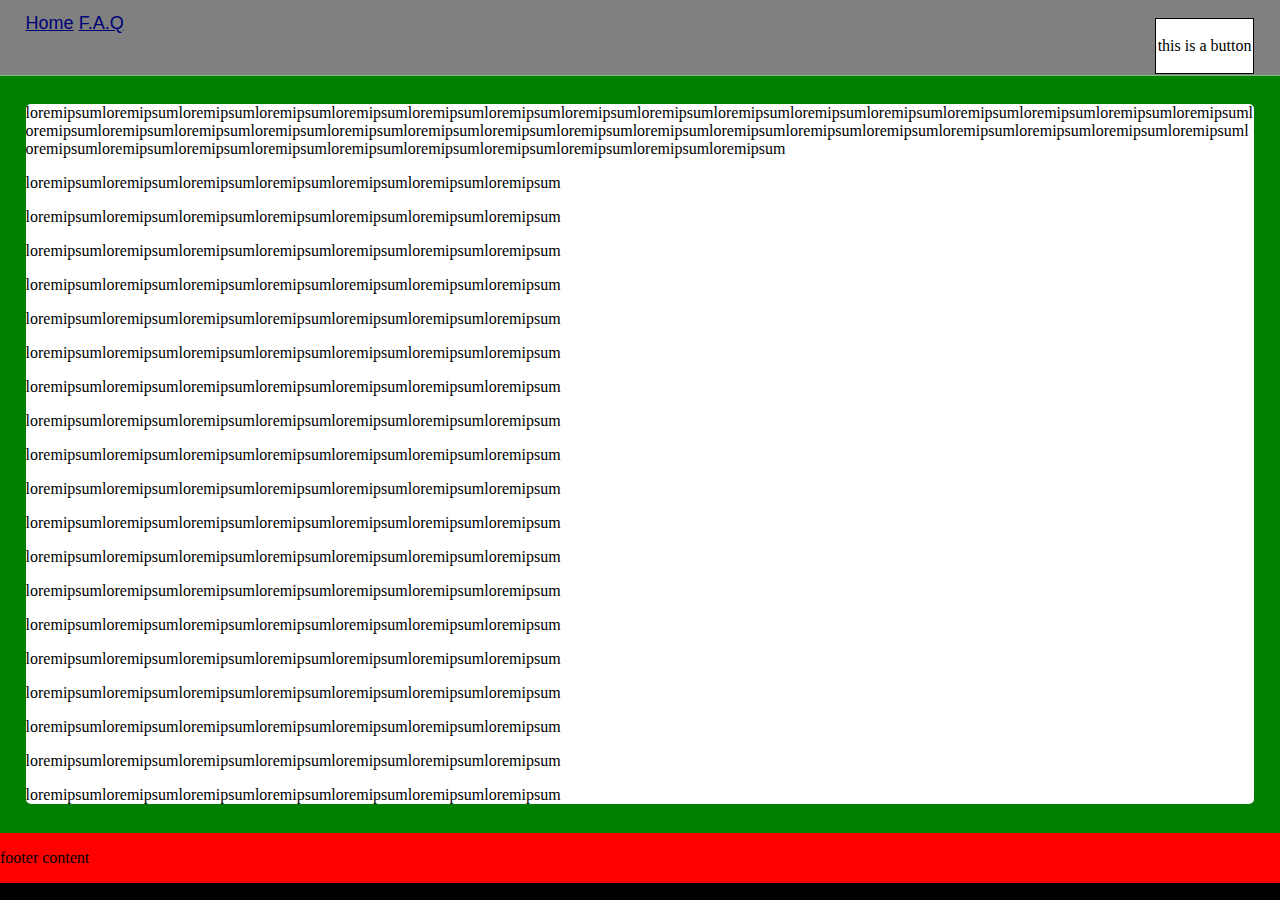
==== index.html @ d830283c "Separated stylesheets in an individual .css file. Customizing stylesheets to look like a decente whi" ====
<html>

        <head>
            <title>
                M.A.W.jQ - Messing Around With jQuery
            </title>

<!--        <link rel="stylesheet" href="css/ui-lightness/jquery-ui-1.10.4.custom.css" type="text/css">-->
            <link rel="stylesheet" href="css/styles.css" type="text/css">
            <script type="text/javascript"  src="js/jquery-1.10.2.js"></script>
<!--            <script type="text/javascript"  src="js/jquery-ui-1.10.4.custom.js"></script>-->

        </head>    

        <body>
            <!-- container div for the navigation bar. The child elements of nav-header div were inheriting its opacity property -->
            <div id="nav-container">
                <div id="nav-header">
                    <div class="nav-links">
                        <a href="#">Home</a>
                        <a href="#">F.A.Q</a>
                    </div>

                </div>
                <div id="about" class="button">
                        <p>this is a button</p>
                </div>
            </div>



            <div id="content">

            <div class="content-cell">
                        <p>[base64]</p>
                <p>loremipsumloremipsumloremipsumloremipsumloremipsumloremipsumloremipsum</p>
                <p>loremipsumloremipsumloremipsumloremipsumloremipsumloremipsumloremipsum</p>
                <p>loremipsumloremipsumloremipsumloremipsumloremipsumloremipsumloremipsum</p>
                <p>loremipsumloremipsumloremipsumloremipsumloremipsumloremipsumloremipsum</p>
                <p>loremipsumloremipsumloremipsumloremipsumloremipsumloremipsumloremipsum</p>
                <p>loremipsumloremipsumloremipsumloremipsumloremipsumloremipsumloremipsum</p>
                <p>loremipsumloremipsumloremipsumloremipsumloremipsumloremipsumloremipsum</p>
                <p>loremipsumloremipsumloremipsumloremipsumloremipsumloremipsumloremipsum</p>
                <p>loremipsumloremipsumloremipsumloremipsumloremipsumloremipsumloremipsum</p>
                <p>loremipsumloremipsumloremipsumloremipsumloremipsumloremipsumloremipsum</p>
                <p>loremipsumloremipsumloremipsumloremipsumloremipsumloremipsumloremipsum</p>
                <p>loremipsumloremipsumloremipsumloremipsumloremipsumloremipsumloremipsum</p>
                <p>loremipsumloremipsumloremipsumloremipsumloremipsumloremipsumloremipsum</p>
                <p>loremipsumloremipsumloremipsumloremipsumloremipsumloremipsumloremipsum</p>
                <p>loremipsumloremipsumloremipsumloremipsumloremipsumloremipsumloremipsum</p>
                <p>loremipsumloremipsumloremipsumloremipsumloremipsumloremipsumloremipsum</p>
                <p>loremipsumloremipsumloremipsumloremipsumloremipsumloremipsumloremipsum</p>
                <p>loremipsumloremipsumloremipsumloremipsumloremipsumloremipsumloremipsum</p>
                <p>loremipsumloremipsumloremipsumloremipsumloremipsumloremipsumloremipsum</p>
                </div>
            </div>

            <div id="left-panel">

            </div>


            <footer >
                <p>footer content</p>
            </footer>

            <script type="text/javascript">
        //        var leftMenu = $("#left-panel");
        //        
        //        leftMenu.mouseenter(function()
        //           {
        //                $(this).animate({width: "30%"},300);
        //           }
        //        );
        //        
        //        leftMenu.mouseout(function()
        //           {
        //                $(this).animate({width: "5%"},300);
        //           }
        //        );


            </script>
        </body>

        </html>
---- css/styles.css ----
/*CSS stylesheet for the M.A.W.jQ project

!!!WARNING!!!
I didn't ensured cross-browser compatibility.
I wrote this stylesheet in order to self-study web
frontend development techniques.


TO-DO's:
Explain decisions and discoveries made while
writing this stylesheet. If I can ever remeber why I made some decisions...
*/


/*
Forcing no-padding & no-marging in the body container
*/
body
{
    padding: 0px 0px 0px 0px;
    margin: 0px 0px 0px 0px;
    background-color: black;
    top: 0px;
    bottom: 0px;
    left: 0px;
    right: 0px;
}

/*
Container-only div for the navigation bar and navigation bar elements.

No-padding, no-marging

Elements inside the header div #nav-header were inhereting its
opacity property, and I couldn't force the child element
to use its own opacity value.
*/
div#nav-container
{
    position:fixed;
    padding: 0px 0px 0px 0px;
    margin: 0px 0px 0px 0px;
    top: 0px;
    bottom: 0px;
    height: 50px;
    left: 0px;
    right: 0px;
    z-index: 3;

}

/*
The navigation bar itself. Semi-translucid.
*/
div#nav-header
{
    top:0px;
    position:inherit;
    width: 100%;
    height: inherit;
    padding: 1% 2% 1% 2%;
    background-color: white;
    opacity:0.5;
}

/*Content div*/
div#content
{
    position:relative;
    z-index:0;
    margin-top: 75px;
    padding: 1% 2% 1% 2%;
    width: auto;
    background-color: green;
}

/*The footer (duh) div. Still needs to know if its a div called footer, or */
footer
{
    position:absolute;
    z-index:0;
    background-color: red;
    width:100%;
}


/*
The CSS for the sliding panel div. Using CSS3 selector hover
for purposes of simplicity - not worrying about
cross browser issues - only tested in
Chrome and Firefox (version circa 2014/03/10)
*/
#left-panel
{
    position: fixed;
    z-index: 3;
    top:0px;
    margin-top: 75px;
    width: 5%;
    height: 100%;
    left: -4%;
    transition: width 0.3s;
}
#left-panel:hover
{
    width: 30%;
    background-color: #fff;
}

div#right-panel
{
    position: fixed;
    z-index: 1;
    width: 5%;
    height: 100%;
    border-left: 20px;
    border-style: solid;
    border-color: #000;
}

/*classes*/
/*
Needs to put these ones on a separated div
'cause I couldn't force them to not inherit
the opacity from the nav-bar div
*/
.nav-links
{
    position:absolute;
    font-family: sans-serif;
    font-size: 18px;
    font-size-adjust:auto;
}

div.button
{
    position:fixed;
    top: 2%;
    right: 2%;
    left: auto;
    background-color: white;
    border-color: black;
    border-width: 1;
    border-style: solid;
    padding: 2px 2px 2px 2px;
    max-height: 50px;
    max-width:  100px;
    opacity: 1.0;
}


/*Content cell div*/
div.content-cell
{
    position:relative;
    z-index:0;
    width: 100%;
    background-color: white;
    border-radius: 5px;
/*    margin: 10px 10px 10px 10px;*/
    white-space: normal;
    word-break: break-all;
}
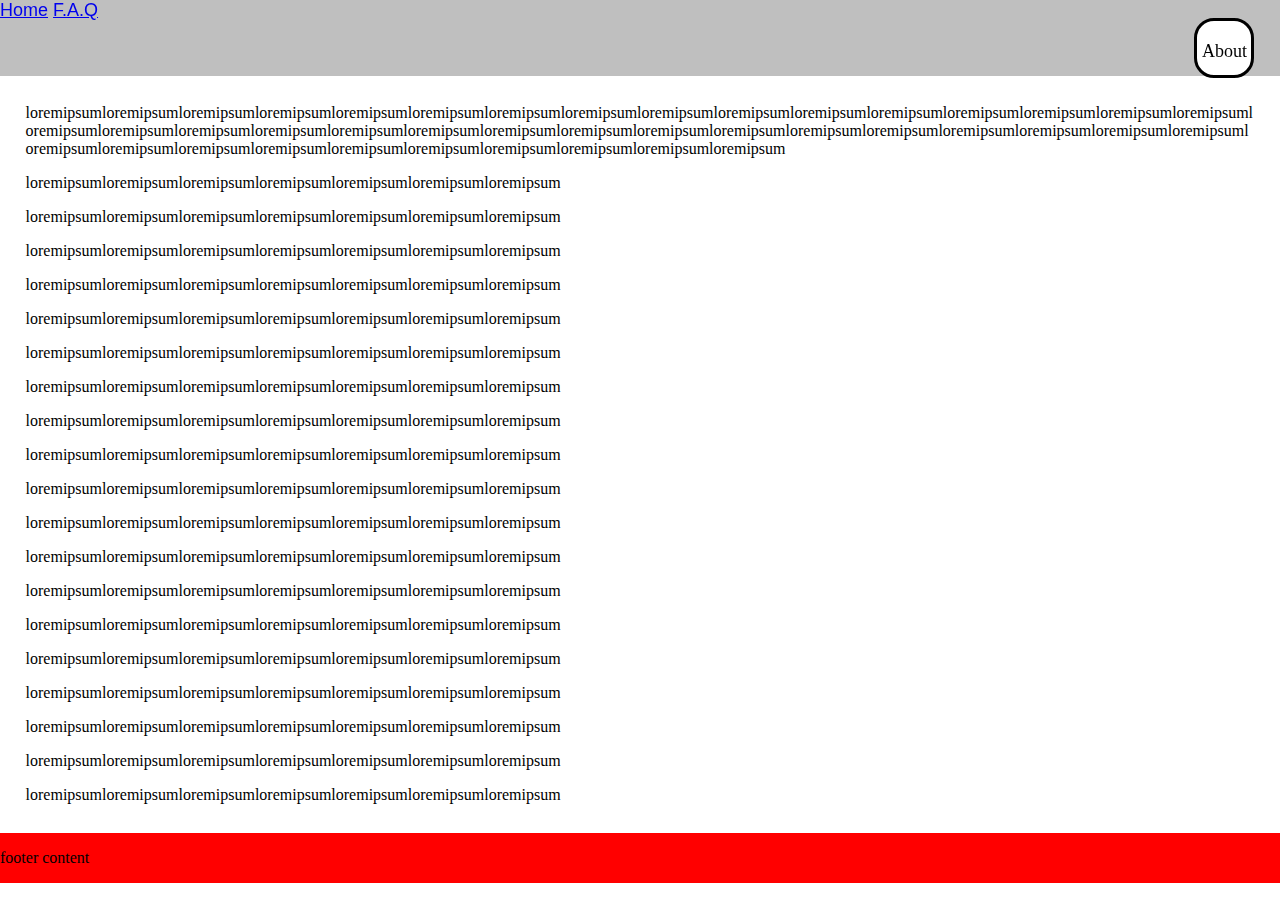
==== commit c7709ef4: "Created modal div dialog. Button "About" shows the modal dialog." ====
--- a/index.html
+++ b/index.html
@@ -16,14 +16,13 @@
             <!-- container div for the navigation bar. The child elements of nav-header div were inheriting its opacity property -->
             <div id="nav-container">
                 <div id="nav-header">
-                    <div class="nav-links">
+                </div>
+                <div class="nav-links">
                         <a href="#">Home</a>
                         <a href="#">F.A.Q</a>
                     </div>
-
-                </div>
-                <div id="about" class="button">
-                        <p>this is a button</p>
+                <div id="nav-button-about" class="button">
+                        <p>About</p>
                 </div>
             </div>
 
@@ -54,30 +53,92 @@
                 <p>loremipsumloremipsumloremipsumloremipsumloremipsumloremipsumloremipsum</p>
                 </div>
             </div>
-
+
             <div id="left-panel">
 
             </div>
+
+            <!-- Modal dialog divs -->
+            <div id="modal-about" class="modal-dialog">
+
+                <div>
+                    <h1 style="text-align:center;">M.A.W.jQ - Messing Around With jQuery</h1>
+                    <p>
+                        This is a non-profitable project of a nice guy programmer, messing around with the tools for developing web front-end
+                        applications. And of course, trying (hard) to make it look nice.
+                    </p>
+                    <p>
+                        You can use this as a source material for studying HTML, CSS, jQuery and JavaScript. The only thing I ask
+                you, my friend, is to (PLEASE!) credit me if you are ever going to reproduce, or alter it. Don't credit yourself for other people's doings. Otherwise, you're a fucking a****le and deserves to die an horrible death - just kidding (nope).</p>
+
+                    <p>All the source is available at my gitHub account: https://github.com/ladSuematsu/jQueryTest</p>
+                </div>
+            </div>
 
 
-            <footer >
+            <footer>
                 <p>footer content</p>
             </footer>
 
             <script type="text/javascript">
-        //        var leftMenu = $("#left-panel");
-        //        
-        //        leftMenu.mouseenter(function()
-        //           {
-        //                $(this).animate({width: "30%"},300);
-        //           }
-        //        );
-        //        
-        //        leftMenu.mouseout(function()
-        //           {
-        //                $(this).animate({width: "5%"},300);
-        //           }
-        //        );
+
+                var modalAbout = $("#modal-about");
+                var navButtonAbout = $("#nav-button-about");
+
+//                modalAbout.click(
+//                    function()
+//                    {
+//                        $(this).animate(
+//                            {opacity:"0"}
+//                            ,1000
+//                            ,"linear"
+//                            ,function(){
+//                                $(this).css("display", "none");
+//                            }
+//                        );
+//                    }
+//                );
+
+                modalAbout.click(
+                    function()
+                    {
+                        $(this).fadeOut(
+                             500
+                            ,function(){
+                                $(this).css("display", "none");
+                            }
+                        );
+                    }
+                );
+
+                navButtonAbout.click(function()
+                     {
+                        modalAbout.fadeIn(500
+                            ,function(){
+                                $(this).css("display", "block");
+                            }
+                        );
+                     }
+
+                );
+
+
+
+                //                var leftMenu = $("#left-panel");
+//
+//
+//
+//                leftMenu.mouseenter(function()
+//                   {
+//                        $(this).animate({width: "30%"},300);
+//                   }
+//                );
+//
+//                leftMenu.mouseout(function()
+//                   {
+//                        $(this).animate({width: "5%"},300);
+//                   }
+//                );
 
 
             </script>
--- a/css/styles.css
+++ b/css/styles.css
@@ -1,7 +1,7 @@
 /*CSS stylesheet for the M.A.W.jQ project
 
 !!!WARNING!!!
-I didn't ensured cross-browser compatibility.
+I'm not ensuring cross-browser compatibility.
 I wrote this stylesheet in order to self-study web
 frontend development techniques.
 
@@ -19,7 +19,7 @@
 {
     padding: 0px 0px 0px 0px;
     margin: 0px 0px 0px 0px;
-    background-color: black;
+    background-color: white;
     top: 0px;
     bottom: 0px;
     left: 0px;
@@ -46,7 +46,6 @@
     left: 0px;
     right: 0px;
     z-index: 3;
-
 }
 
 /*
@@ -59,7 +58,7 @@
     width: 100%;
     height: inherit;
     padding: 1% 2% 1% 2%;
-    background-color: white;
+    background-color: gray;
     opacity:0.5;
 }
 
@@ -71,7 +70,7 @@
     margin-top: 75px;
     padding: 1% 2% 1% 2%;
     width: auto;
-    background-color: green;
+    background-color: transparent;
 }
 
 /*The footer (duh) div. Still needs to know if its a div called footer, or */
@@ -132,6 +131,7 @@
     font-size-adjust:auto;
 }
 
+/*Button div class*/
 div.button
 {
     position:fixed;
@@ -140,12 +140,23 @@
     left: auto;
     background-color: white;
     border-color: black;
-    border-width: 1;
+    border-width: 3px;
+    border-radius: 20px;
     border-style: solid;
     padding: 2px 2px 2px 2px;
-    max-height: 50px;
-    max-width:  100px;
+    height: 50px;
+    width:  50px;
     opacity: 1.0;
+    font-size: large;
+    text-align: center;
+
+}
+div.button:hover
+{
+    border-color: white;
+    background-color: black;
+    font-weight: bold;
+    color: white;
 }
 
 
@@ -161,3 +172,22 @@
     white-space: normal;
     word-break: break-all;
 }
+
+/*modal dialog div*/
+div.modal-dialog
+{
+    position:fixed;
+    display:none;
+    z-index:6;
+    top: 25%;
+    left: 25%;
+    width: 50%;
+    background-color: white;
+    border-style: solid;
+    border-color:black;
+    border-width: 5px;
+    border-radius: 20px;
+    padding: 2% 2% 2% 2%;
+    white-space: normal;
+    word-break: normal;
+}
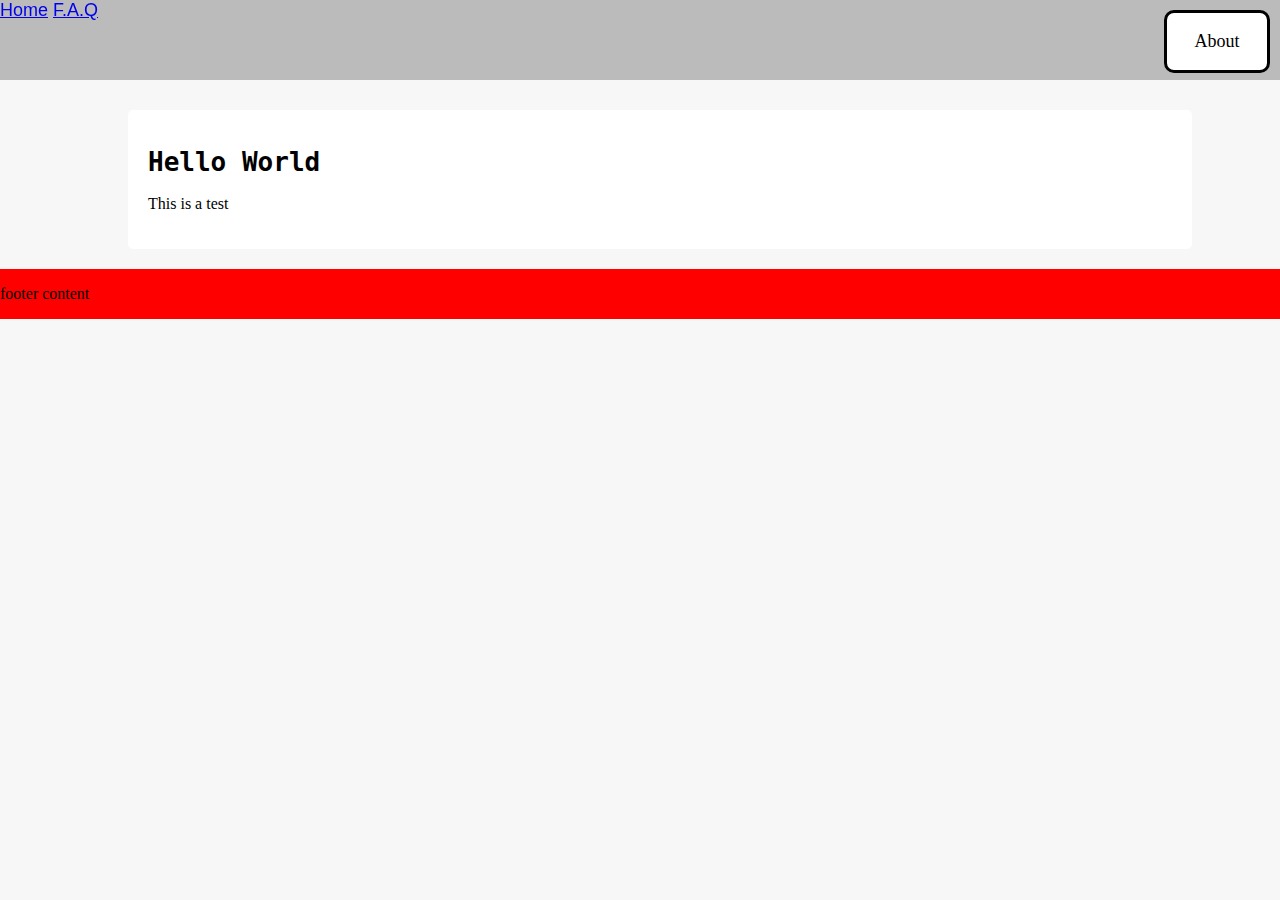
==== commit a2dd3e7b: "Created a base class for button elements; layout tweaks, put a "X" close button in the "About" modal" ====
--- a/index.html
+++ b/index.html
@@ -29,30 +29,13 @@
 
 
             <div id="content">
+                <div class="content-cell">
+                <h1>Hello World</h1>
+                <p>This is a test</p>
+                </div>
 
-            <div class="content-cell">
-                        <p>[base64]</p>
-                <p>loremipsumloremipsumloremipsumloremipsumloremipsumloremipsumloremipsum</p>
-                <p>loremipsumloremipsumloremipsumloremipsumloremipsumloremipsumloremipsum</p>
-                <p>loremipsumloremipsumloremipsumloremipsumloremipsumloremipsumloremipsum</p>
-                <p>loremipsumloremipsumloremipsumloremipsumloremipsumloremipsumloremipsum</p>
-                <p>loremipsumloremipsumloremipsumloremipsumloremipsumloremipsumloremipsum</p>
-                <p>loremipsumloremipsumloremipsumloremipsumloremipsumloremipsumloremipsum</p>
-                <p>loremipsumloremipsumloremipsumloremipsumloremipsumloremipsumloremipsum</p>
-                <p>loremipsumloremipsumloremipsumloremipsumloremipsumloremipsumloremipsum</p>
-                <p>loremipsumloremipsumloremipsumloremipsumloremipsumloremipsumloremipsum</p>
-                <p>loremipsumloremipsumloremipsumloremipsumloremipsumloremipsumloremipsum</p>
-                <p>loremipsumloremipsumloremipsumloremipsumloremipsumloremipsumloremipsum</p>
-                <p>loremipsumloremipsumloremipsumloremipsumloremipsumloremipsumloremipsum</p>
-                <p>loremipsumloremipsumloremipsumloremipsumloremipsumloremipsumloremipsum</p>
-                <p>loremipsumloremipsumloremipsumloremipsumloremipsumloremipsumloremipsum</p>
-                <p>loremipsumloremipsumloremipsumloremipsumloremipsumloremipsumloremipsum</p>
-                <p>loremipsumloremipsumloremipsumloremipsumloremipsumloremipsumloremipsum</p>
-                <p>loremipsumloremipsumloremipsumloremipsumloremipsumloremipsumloremipsum</p>
-                <p>loremipsumloremipsumloremipsumloremipsumloremipsumloremipsumloremipsum</p>
-                <p>loremipsumloremipsumloremipsumloremipsumloremipsumloremipsumloremipsum</p>
-                </div>
             </div>
+
 
             <div id="left-panel">
 
@@ -61,6 +44,7 @@
             <!-- Modal dialog divs -->
             <div id="modal-about" class="modal-dialog">
 
+                <div id="button-close" class="button">X</div>
                 <div>
                     <h1 style="text-align:center;">M.A.W.jQ - Messing Around With jQuery</h1>
                     <p>
@@ -74,8 +58,8 @@
                     <p>All the source is available at my gitHub account: https://github.com/ladSuematsu/jQueryTest</p>
                 </div>
             </div>
-
-
+
+
             <footer>
                 <p>footer content</p>
             </footer>
@@ -84,6 +68,7 @@
 
                 var modalAbout = $("#modal-about");
                 var navButtonAbout = $("#nav-button-about");
+                var buttonClose = $("#button-close");
 
 //                modalAbout.click(
 //                    function()
@@ -99,11 +84,11 @@
 //                    }
 //                );
 
-                modalAbout.click(
+               buttonClose.click(
                     function()
                     {
-                        $(this).fadeOut(
-                             500
+                        $(this).parent().fadeOut(
+                             200
                             ,function(){
                                 $(this).css("display", "none");
                             }
@@ -113,7 +98,7 @@
 
                 navButtonAbout.click(function()
                      {
-                        modalAbout.fadeIn(500
+                        modalAbout.fadeIn(200
                             ,function(){
                                 $(this).css("display", "block");
                             }
@@ -123,6 +108,7 @@
                 );
 
 
+// jQuery implementation of the left menu animation
 
                 //                var leftMenu = $("#left-panel");
 //
--- a/css/styles.css
+++ b/css/styles.css
@@ -19,7 +19,7 @@
 {
     padding: 0px 0px 0px 0px;
     margin: 0px 0px 0px 0px;
-    background-color: white;
+    background-color: #f7f7f7;
     top: 0px;
     bottom: 0px;
     left: 0px;
@@ -42,7 +42,7 @@
     margin: 0px 0px 0px 0px;
     top: 0px;
     bottom: 0px;
-    height: 50px;
+    height: 80px;
     left: 0px;
     right: 0px;
     z-index: 3;
@@ -57,7 +57,6 @@
     position:inherit;
     width: 100%;
     height: inherit;
-    padding: 1% 2% 1% 2%;
     background-color: gray;
     opacity:0.5;
 }
@@ -67,10 +66,14 @@
 {
     position:relative;
     z-index:0;
-    margin-top: 75px;
-    padding: 1% 2% 1% 2%;
-    width: auto;
+    margin: 80px 0px 0px 0px;
+/*    padding-top: 1px;*/
+    padding-bottom: 20px;
+    padding-left: 10%;
+        padding-right: 10%;
+/*    width: 100%;*/
     background-color: transparent;
+/*    text-align: center;*/
 }
 
 /*The footer (duh) div. Still needs to know if its a div called footer, or */
@@ -117,6 +120,29 @@
     border-color: #000;
 }
 
+div#nav-button-about
+{
+    position:fixed;
+    top: 10px;
+    right: 10px;
+    left: auto;
+    height: auto;
+    width:  100px;
+    display: block;
+}
+
+div#button-close
+{
+    position:absolute;
+    top: 10px;
+    right: 10px;
+    left: auto;
+    height: auto;
+    width:  auto;
+    display: block;
+    padding: 5px;
+}
+
 /*classes*/
 /*
 Needs to put these ones on a separated div
@@ -128,24 +154,16 @@
     position:absolute;
     font-family: sans-serif;
     font-size: 18px;
-    font-size-adjust:auto;
 }
 
 /*Button div class*/
 div.button
 {
-    position:fixed;
-    top: 2%;
-    right: 2%;
-    left: auto;
     background-color: white;
     border-color: black;
     border-width: 3px;
-    border-radius: 20px;
+    border-radius: 10px;
     border-style: solid;
-    padding: 2px 2px 2px 2px;
-    height: 50px;
-    width:  50px;
     opacity: 1.0;
     font-size: large;
     text-align: center;
@@ -153,7 +171,7 @@
 }
 div.button:hover
 {
-    border-color: white;
+    border-color: gray;
     background-color: black;
     font-weight: bold;
     color: white;
@@ -165,13 +183,20 @@
 {
     position:relative;
     z-index:0;
-    width: 100%;
+    width:100%;
     background-color: white;
     border-radius: 5px;
-/*    margin: 10px 10px 10px 10px;*/
     white-space: normal;
     word-break: break-all;
-}
+    padding: 20px 20px 20px 20px;
+    margin-top: 30px;
+    display:inline-block;
+    font-family: fantasy;
+}
+div.content-cell h1{
+    font-family: monospace;
+}
+
 
 /*modal dialog div*/
 div.modal-dialog
@@ -182,10 +207,11 @@
     top: 25%;
     left: 25%;
     width: 50%;
+    right: 25%;
     background-color: white;
     border-style: solid;
     border-color:black;
-    border-width: 5px;
+    border-width: 2px;
     border-radius: 20px;
     padding: 2% 2% 2% 2%;
     white-space: normal;
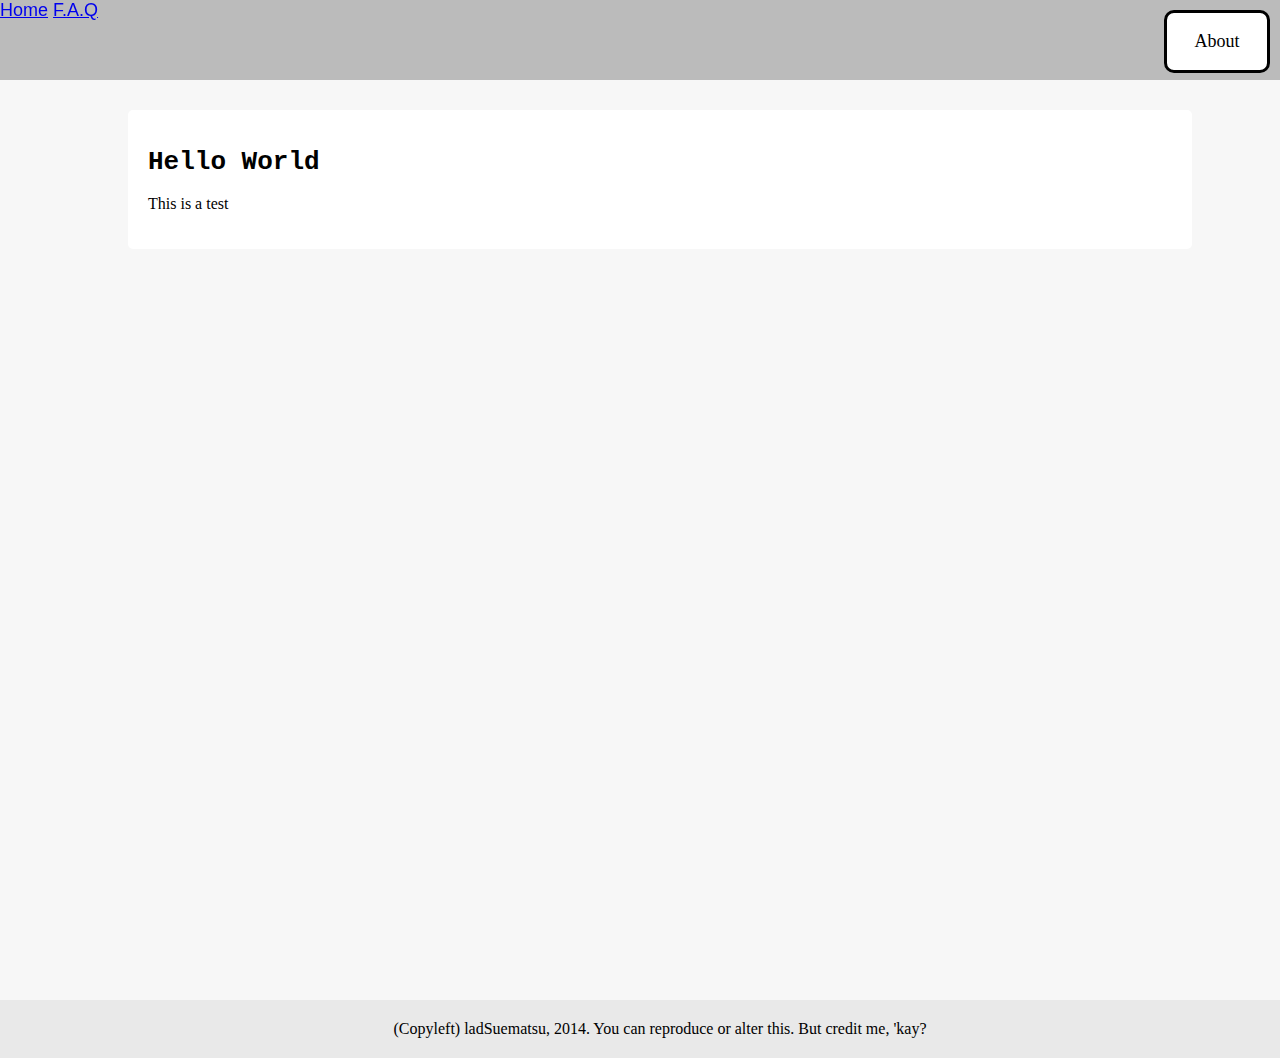
==== commit 42cbd63b: "<footer> element adjustments" ====
--- a/index.html
+++ b/index.html
@@ -48,7 +48,7 @@
                 <div>
                     <h1 style="text-align:center;">M.A.W.jQ - Messing Around With jQuery</h1>
                     <p>
-                        This is a non-profitable project of a nice guy programmer, messing around with the tools for developing web front-end
+                        <b>M.A.W.jQ</b> is a non-profitable project made by a nice-guy-programmer, messing around with the tools for developing web front-end
                         applications. And of course, trying (hard) to make it look nice.
                     </p>
                     <p>
@@ -61,7 +61,7 @@
 
 
             <footer>
-                <p>footer content</p>
+                    (Copyleft) ladSuematsu, 2014. You can reproduce or alter this. But credit me, 'kay?
             </footer>
 
             <script type="text/javascript">
@@ -69,20 +69,6 @@
                 var modalAbout = $("#modal-about");
                 var navButtonAbout = $("#nav-button-about");
                 var buttonClose = $("#button-close");
-
-//                modalAbout.click(
-//                    function()
-//                    {
-//                        $(this).animate(
-//                            {opacity:"0"}
-//                            ,1000
-//                            ,"linear"
-//                            ,function(){
-//                                $(this).css("display", "none");
-//                            }
-//                        );
-//                    }
-//                );
 
                buttonClose.click(
                     function()
--- a/css/styles.css
+++ b/css/styles.css
@@ -71,18 +71,20 @@
     padding-bottom: 20px;
     padding-left: 10%;
         padding-right: 10%;
-/*    width: 100%;*/
+    height: 100%;
     background-color: transparent;
 /*    text-align: center;*/
 }
 
-/*The footer (duh) div. Still needs to know if its a div called footer, or */
+/*The footer (duh) div. Still needs to know if its a div called footer, or something else*/
 footer
 {
     position:absolute;
     z-index:0;
-    background-color: red;
     width:100%;
+    background-color: #e9e9e9;
+    padding: 20px;
+    text-align: center;
 }
 
 
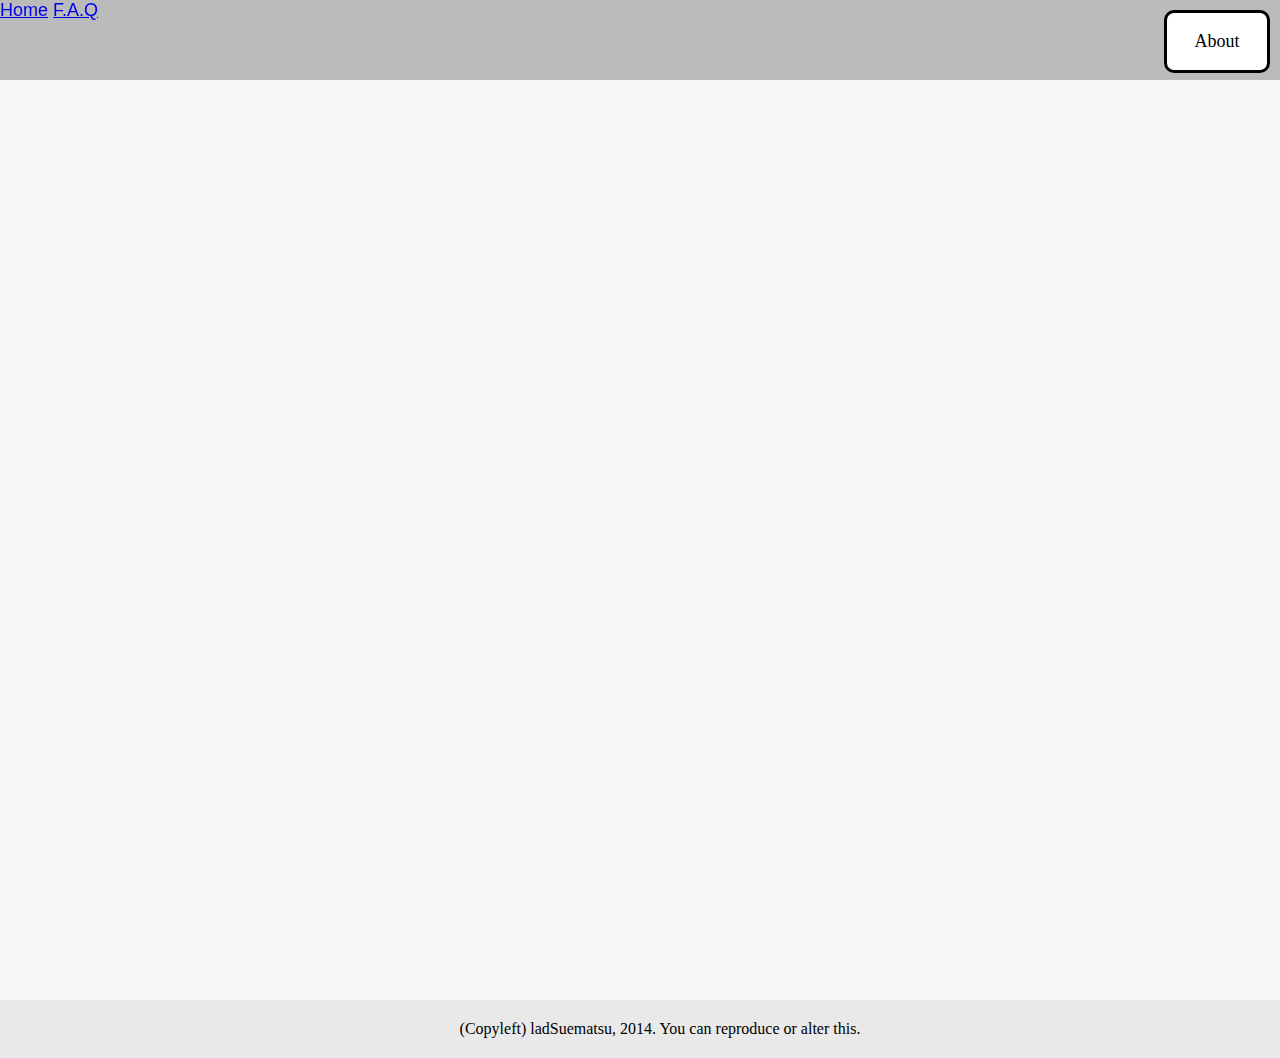
==== commit 561d53cf: "Content sections will be loaded now through load() function." ====
--- a/index.html
+++ b/index.html
@@ -18,8 +18,8 @@
                 <div id="nav-header">
                 </div>
                 <div class="nav-links">
-                        <a href="#">Home</a>
-                        <a href="#">F.A.Q</a>
+                        <a id="nav-link-home" href="#">Home</a>
+                        <a id="nav-link-faq" href="#">F.A.Q</a>
                     </div>
                 <div id="nav-button-about" class="button">
                         <p>About</p>
@@ -29,11 +29,7 @@
 
 
             <div id="content">
-                <div class="content-cell">
-                <h1>Hello World</h1>
-                <p>This is a test</p>
-                </div>
-
+                <!-- Contents from navigation links will be loaded here via jQuery -->
             </div>
 
 
@@ -41,27 +37,16 @@
 
             </div>
 
+
             <!-- Modal dialog divs -->
             <div id="modal-about" class="modal-dialog">
-
                 <div id="button-close" class="button">X</div>
-                <div>
-                    <h1 style="text-align:center;">M.A.W.jQ - Messing Around With jQuery</h1>
-                    <p>
-                        <b>M.A.W.jQ</b> is a non-profitable project made by a nice-guy-programmer, messing around with the tools for developing web front-end
-                        applications. And of course, trying (hard) to make it look nice.
-                    </p>
-                    <p>
-                        You can use this as a source material for studying HTML, CSS, jQuery and JavaScript. The only thing I ask
-                you, my friend, is to (PLEASE!) credit me if you are ever going to reproduce, or alter it. Don't credit yourself for other people's doings. Otherwise, you're a fucking a****le and deserves to die an horrible death - just kidding (nope).</p>
-
-                    <p>All the source is available at my gitHub account: https://github.com/ladSuematsu/jQueryTest</p>
-                </div>
+                <div id="about-content"></div>
             </div>
 
 
             <footer>
-                    (Copyleft) ladSuematsu, 2014. You can reproduce or alter this. But credit me, 'kay?
+                    (Copyleft) ladSuematsu, 2014. You can reproduce or alter this.
             </footer>
 
             <script type="text/javascript">
@@ -69,6 +54,20 @@
                 var modalAbout = $("#modal-about");
                 var navButtonAbout = $("#nav-button-about");
                 var buttonClose = $("#button-close");
+                var faqHl = $("#nav-link-faq");
+                var homeHl = $("#nav-link-home");
+                var content = $("#content");
+
+                homeHl.click(function()
+                {
+                    content.load("home.html");
+                });
+
+
+                faqHl.click(function()
+                {
+                    content.load("faq.html");
+                });
 
                buttonClose.click(
                     function()
@@ -84,8 +83,12 @@
 
                 navButtonAbout.click(function()
                      {
-                        modalAbout.fadeIn(200
+
+                         $("#about-content").load("about.html");
+                         modalAbout.fadeIn(200
                             ,function(){
+
+
                                 $(this).css("display", "block");
                             }
                         );
--- a/css/styles.css
+++ b/css/styles.css
@@ -185,7 +185,7 @@
 {
     position:relative;
     z-index:0;
-    width:100%;
+    width:auto%;
     background-color: white;
     border-radius: 5px;
     white-space: normal;
@@ -199,6 +199,9 @@
     font-family: monospace;
 }
 
+/*Base class to format iframe
+modal blocks:*/
+
 
 /*modal dialog div*/
 div.modal-dialog
@@ -210,12 +213,11 @@
     left: 25%;
     width: 50%;
     right: 25%;
+    height: auto;
     background-color: white;
     border-style: solid;
     border-color:black;
     border-width: 2px;
     border-radius: 20px;
-    padding: 2% 2% 2% 2%;
-    white-space: normal;
-    word-break: normal;
-}
+    padding: 30px 2% 2% 2%;
+}
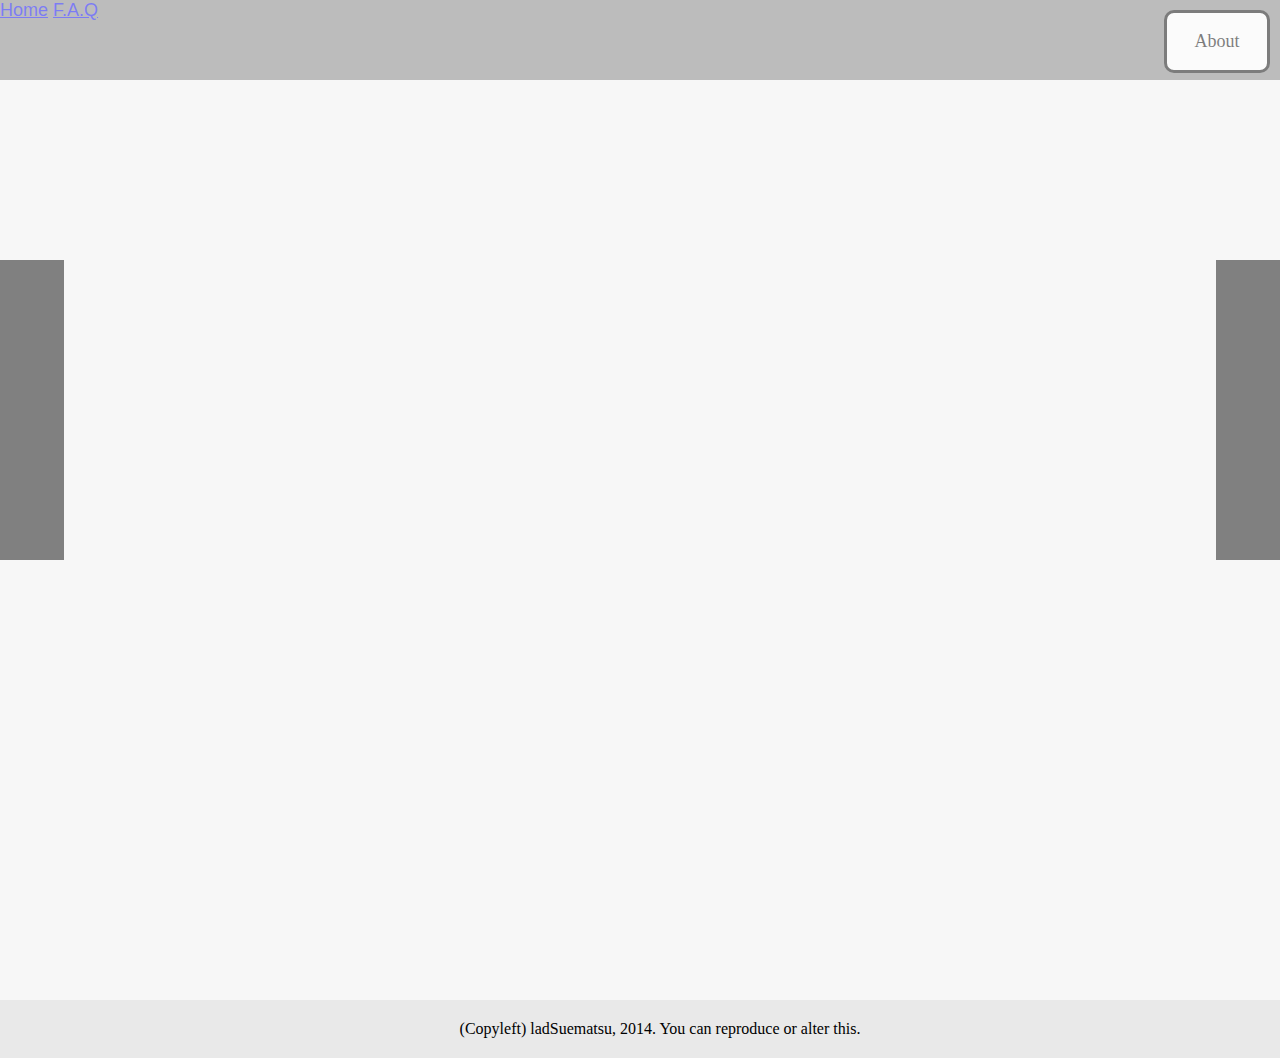
==== commit fde4d920: "Adjusted CSS pseudo classes for sliding-menu; Made class for unselectable text." ====
--- a/index.html
+++ b/index.html
@@ -8,23 +8,24 @@
 <!--        <link rel="stylesheet" href="css/ui-lightness/jquery-ui-1.10.4.custom.css" type="text/css">-->
             <link rel="stylesheet" href="css/styles.css" type="text/css">
             <script type="text/javascript"  src="js/jquery-1.10.2.js"></script>
-<!--            <script type="text/javascript"  src="js/jquery-ui-1.10.4.custom.js"></script>-->
+<!--            <script type="text/javascript" src="js/jquery-2.1.0.js"></script>-->
+            <script type="text/javascript"  src="js/jquery-ui-1.10.4.custom.js"></script>
 
         </head>    
 
         <body>
             <!-- container div for the navigation bar. The child elements of nav-header div were inheriting its opacity property -->
-            <div id="nav-container">
+            <header>
                 <div id="nav-header">
-                </div>
-                <div class="nav-links">
-                        <a id="nav-link-home" href="#">Home</a>
-                        <a id="nav-link-faq" href="#">F.A.Q</a>
+                    <div class="nav-links">
+                            <a id="nav-link-home" href="#">Home</a>
+                            <a id="nav-link-faq" href="#">F.A.Q</a>
                     </div>
-                <div id="nav-button-about" class="button">
-                        <p>About</p>
+                    <div id="nav-button-about" class="button unselectable">
+                            <p>About</p>
+                    </div>
                 </div>
-            </div>
+            </header>
 
 
 
@@ -34,15 +35,22 @@
 
 
             <div id="left-panel">
+                <ul class="unselectable">
+                    <li>HOME</li>
+                    <li>FAQ</li>
+                    <li>RECOMMENDED LINKS</li>
+                </ul>
+            </div>
+
+            <div id="right-panel">
+            </div>
+
 
-            </div>
-
-
             <!-- Modal dialog divs -->
             <div id="modal-about" class="modal-dialog">
-                <div id="button-close" class="button">X</div>
+                <div id="button-close" class="button unselectable">X</div>
                 <div id="about-content"></div>
-            </div>
+            </div>
 
 
             <footer>
@@ -96,7 +104,6 @@
 
                 );
 
-
 // jQuery implementation of the left menu animation
 
                 //                var leftMenu = $("#left-panel");
--- a/css/styles.css
+++ b/css/styles.css
@@ -24,6 +24,7 @@
     bottom: 0px;
     left: 0px;
     right: 0px;
+    overflow-x: hidden;
 }
 
 /*
@@ -35,7 +36,7 @@
 opacity property, and I couldn't force the child element
 to use its own opacity value.
 */
-div#nav-container
+header
 {
     position:fixed;
     padding: 0px 0px 0px 0px;
@@ -98,28 +99,91 @@
 {
     position: fixed;
     z-index: 3;
-    top:0px;
-    margin-top: 75px;
-    width: 5%;
-    height: 100%;
-    left: -4%;
-    transition: width 0.3s;
+    top:20%;
+    margin-top: 80px;
+    width: 50%;
+    height: 300px;
+    left: -45%;
+    background-color: gray;
+/*    visibility:collapse;*/
+/*    opacity: 0;*/
 }
 #left-panel:hover
 {
-    width: 30%;
-    background-color: #fff;
-}
-
-div#right-panel
+    opacity: 1;
+    background-color: black;
+/*    visibility:visible;*/
+    left: 0%;
+    transition-property: left, background-color, opacity;
+    transition-duration: 0.3s;
+}
+
+#left-panel ul
+{
+    z-index: inherit;
+    left:inherit;
+   padding: 0 0 0 0;
+}
+#left-panel li
+{
+    font-family: monospace;
+    font-size: 50px;
+    list-style-type: none;
+    color: white;
+}
+#left-panel li:hover
+{
+    background-color: gray;
+    color: white;
+    transition-property: background-color, color;
+    transition-duration: 1s;
+    font-weight: bolder;
+}
+
+#right-panel
 {
     position: fixed;
-    z-index: 1;
-    width: 5%;
-    height: 100%;
-    border-left: 20px;
-    border-style: solid;
-    border-color: #000;
+    z-index: 3;
+    top:20%;
+    margin-top: 80px;
+    width: 50%;
+    height: 300px;
+    right: -45%;
+    background-color: gray;
+/*    visibility:collapse;*/
+/*    opacity: 0;*/
+}
+#right-panel:hover
+{
+    opacity: 1;
+    background-color: black;
+/*    visibility:visible;*/
+    right: 0%;
+    transition-property: right, background-color, opacity;
+    transition-duration: 0.3s;
+}
+
+#right-panel ul
+{
+    z-index: inherit;
+    left:inherit;
+   padding: 0 0 0 0;
+}
+#right-panel li
+{
+/*    visibility: collapse;*/
+    font-family: monospace;
+    font-size: 50px;
+    list-style-type: none;
+    color: white;
+}
+#right-panel li:hover
+{
+    background-color: gray;
+    color: white;
+    transition-property: background-color, color;
+    transition-duration: 1s;
+    font-weight: bolder;
 }
 
 div#nav-button-about
@@ -185,11 +249,11 @@
 {
     position:relative;
     z-index:0;
-    width:auto%;
+    width:auto;
     background-color: white;
     border-radius: 5px;
     white-space: normal;
-    word-break: break-all;
+    word-break: normal;
     padding: 20px 20px 20px 20px;
     margin-top: 30px;
     display:inline-block;
@@ -221,3 +285,15 @@
     border-radius: 20px;
     padding: 30px 2% 2% 2%;
 }
+
+/*Makes text unselectable. Cursor set to default*/
+.unselectable
+{
+    -webkit-touch-callout: none;
+    -webkit-user-select: none;
+    -khtml-user-select: none;
+    -moz-user-select: none;
+    -ms-user-select: none;
+    user-select: none;
+    cursor: default;
+}
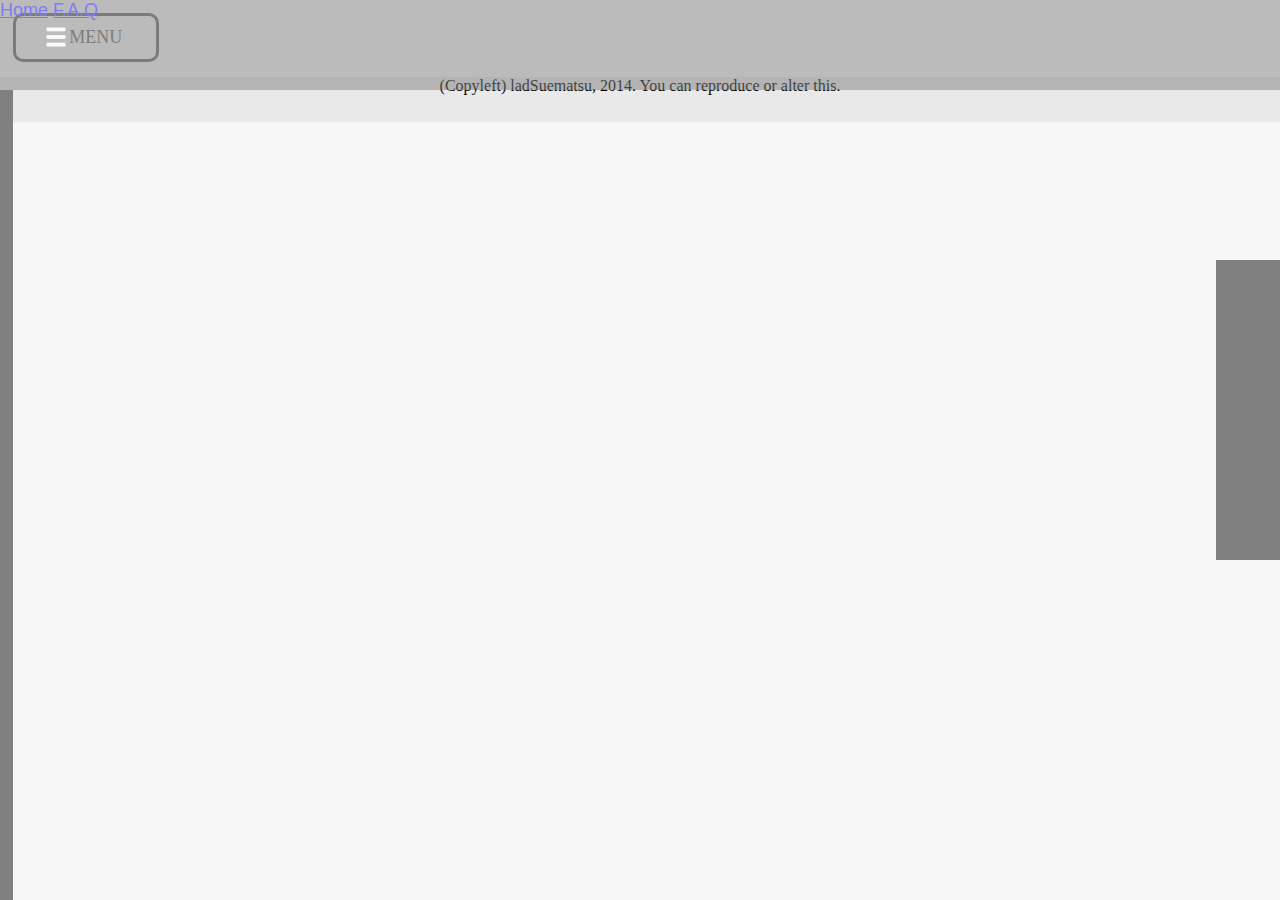
==== commit 59b9230a: "Many changes: started using more jQuery and jQuery-UI." ====
--- a/index.html
+++ b/index.html
@@ -1,129 +1,191 @@
-        <html>
-
-        <head>
-            <title>
-                M.A.W.jQ - Messing Around With jQuery
-            </title>
-
+        <html>
+
+        <head>
+            <title>
+                M.A.W.jQ - Messing Around With jQuery
+            </title>
+
 <!--        <link rel="stylesheet" href="css/ui-lightness/jquery-ui-1.10.4.custom.css" type="text/css">-->
             <link rel="stylesheet" href="css/styles.css" type="text/css">
-            <script type="text/javascript"  src="js/jquery-1.10.2.js"></script>
+            <script type="text/javascript"  src="js/jquery-1.10.2.js"></script>
 <!--            <script type="text/javascript" src="js/jquery-2.1.0.js"></script>-->
             <script type="text/javascript"  src="js/jquery-ui-1.10.4.custom.js"></script>
+            <script type="text/javascript">
+            $(document).ready(function(){
 
-        </head>    
-
-        <body>
-            <!-- container div for the navigation bar. The child elements of nav-header div were inheriting its opacity property -->
-            <header>
-                <div id="nav-header">
-                    <div class="nav-links">
-                            <a id="nav-link-home" href="#">Home</a>
-                            <a id="nav-link-faq" href="#">F.A.Q</a>
-                    </div>
-                    <div id="nav-button-about" class="button unselectable">
-                            <p>About</p>
-                    </div>
-                </div>
-            </header>
+                var modalAbout = $('#modal-about');
+                var navButtonAbout = $('#nav-button-about');
+                var navButtonFaq = $('#nav-button-faq');
+                var buttonClose = $('.button-close');
+                var faqHl = $('.nav-link-faq');
+                var homeHl = $('.nav-link-home');
+                var content = $('#content');
+                var menuButton = $('#nav-button-menu');
+                var leftMenu = $('#left-panel');
+                var leftMenuBehavior = {
+                    /*position: 'left',*/
+                    activeCssClass: 'left-menu-active' ,
+                    inactiveCssClass: 'left-menu-inactive',
+                    animationSpeed: 300,
+                };
 
-
-
-            <div id="content">
-                <!-- Contents from navigation links will be loaded here via jQuery -->
-            </div>
+                var rightMenu = $('#right-panel');
+                var rightMenuBehavior = {
+                    position: 'right',
+                    activeValue: '0px',
+                    inactiveValue: '-49%',
+                    animationSpeed: 300,
+                    animationType: 'wat'
+                };
 
+                function contentLoad(contentObject, url)
+                {
+                    contentObject.load(url);
+                }
 
-            <div id="left-panel">
-                <ul class="unselectable">
-                    <li>HOME</li>
-                    <li>FAQ</li>
-                    <li>RECOMMENDED LINKS</li>
-                </ul>
-            </div>
-
-            <div id="right-panel">
-            </div>
-
-
-            <!-- Modal dialog divs -->
-            <div id="modal-about" class="modal-dialog">
-                <div id="button-close" class="button unselectable">X</div>
-                <div id="about-content"></div>
-            </div>
-
-
-            <footer>
-                    (Copyleft) ladSuematsu, 2014. You can reproduce or alter this.
-            </footer>
-
-            <script type="text/javascript">
-
-                var modalAbout = $("#modal-about");
-                var navButtonAbout = $("#nav-button-about");
-                var buttonClose = $("#button-close");
-                var faqHl = $("#nav-link-faq");
-                var homeHl = $("#nav-link-home");
-                var content = $("#content");
 
                 homeHl.click(function()
                 {
-                    content.load("home.html");
+                    contentLoad(content, "home.html");
                 });
 
 
                 faqHl.click(function()
                 {
-                    content.load("faq.html");
+                    contentLoad(content, "faq.html");
                 });
 
                buttonClose.click(
                     function()
                     {
-                        $(this).parent().fadeOut(
-                             200
-                            ,function(){
-                                $(this).css("display", "none");
-                            }
-                        );
+                        $(this).parent().toggle(
+                            'drop'
+                             ,{direction : 'up'}
+                         );
                     }
                 );
 
-                navButtonAbout.click(function()
-                     {
 
-                         $("#about-content").load("about.html");
-                         modalAbout.fadeIn(200
-                            ,function(){
+                navButtonAbout.click(function(){
+                     $("#about-content").load("about.html",function(){
+                         modalAbout.toggle(
+                            'drop'
+                             ,{direction : 'up'}
+                         );
+                     });
+                 });
 
 
-                                $(this).css("display", "block");
-                            }
-                        );
-                     }
-
-                );
 
 // jQuery implementation of the left menu animation
 
-                //                var leftMenu = $("#left-panel");
-//
-//
-//
-//                leftMenu.mouseenter(function()
-//                   {
-//                        $(this).animate({width: "30%"},300);
-//                   }
-//                );
-//
-//                leftMenu.mouseout(function()
-//                   {
-//                        $(this).animate({width: "5%"},300);
-//                   }
-//                );
-
-
-            </script>
-        </body>
-
+
+                function slidingMenuConstructor(menuObject, objectData)
+                {
+                    slidingMenuConstructor(menu, objectData, null);
+                }
+
+                function slidingMenuConstructor(menuObject, objectData, objectBind)
+                {
+                    menuObject.addClass(objectData.inactiveCssClass);
+
+                    menuObject.mouseenter(function(){
+                            $(this).switchClass(
+                                objectData.inactiveCssClass,
+                                objectData.activeCssClass,
+                                objectData.animationSpeed
+                            );
+                       }
+                    );
+
+                    menuObject.mouseleave(function(){
+                        $(this).switchClass(
+                            objectData.activeCssClass,
+                            objectData.inactiveCssClass,
+                            objectData.animationSpeed
+                        );
+
+                    });
+
+                    menuObject.children().click(function(){
+                        menuObject.triggerHandler('mouseleave');
+                    });
+
+                    if(objectBind !== undefined)
+                    {
+                        objectBind.click(function(){
+                            if(menuObject.hasClass(objectData.inactiveCssClass))
+                            {
+                                menuObject.triggerHandler('mouseenter');
+                            }
+                            else
+                            {
+                                menuObject.triggerHandler('mouseleave');
+                            }
+                        });
+                    }
+
+                }
+
+               slidingMenuConstructor(leftMenu, leftMenuBehavior, menuButton);
+               //slidingMenuConstructor(rightMenu, rightMenuBehavior);
+
+
+            });
+            </script>
+
+        </head>
+
+        <body>
+                <div id='left-panel'>
+                    <ul class='unselectable menu-list'>
+                        <li>HOME</li>
+                        <li class='nav-link-faq'>FAQ</li>
+                        <li>RECOMMENDED LINKS</li>
+                        <li id='nav-button-about'>ABOUT</li>
+                    </ul>
+                </div>
+
+                <div id="right-panel">
+                </div>
+
+
+            <!-- container div for the navigation bar. The child elements of nav-header div were inheriting its opacity property -->
+            <header>
+                <div id="nav-header">
+                    <div id="nav-button-menu" class="unselectable">
+                        <span class='button ico-menu'>MENU</span>
+                    </div>
+
+                    <div class="nav-links">
+                            <a id="nav-link-home" href="#">Home</a>
+                            <a class="nav-link-faq" href="#">F.A.Q</a>
+                    </div>
+<!--
+                    <div id="nav-button-about" class="button unselectable">
+                        About
+                    </div>
+-->
+                </div>
+            </header>
+
+            <main>
+                <div id="content">
+                    <!-- Contents from navigation links will be loaded here via jQuery -->
+                </div>
+
+
+                <!-- Modal dialog divs -->
+                <div id="modal-about" class="modal-dialog">
+                    <div class="button button-close unselectable">X</div>
+                    <div id="about-content"></div>
+                </div>
+            </main>
+
+            <footer>
+                    <div>(Copyleft) ladSuematsu, 2014. You can reproduce or alter this.</div>
+            </footer>
+
+        </body>
+
         </html>
--- a/css/styles.css
+++ b/css/styles.css
@@ -6,7 +6,7 @@
 frontend development techniques.
 
 
-TO-DO's:
+TO-DO:
 Explain decisions and discoveries made while
 writing this stylesheet. If I can ever remeber why I made some decisions...
 */
@@ -25,7 +25,16 @@
     left: 0px;
     right: 0px;
     overflow-x: hidden;
-}
+    height: 100%;
+    overflow-y: auto;
+}
+
+/*
+html
+{
+    height: 100%;
+}
+*/
 
 /*
 Container-only div for the navigation bar and navigation bar elements.
@@ -38,26 +47,33 @@
 */
 header
 {
-    position:fixed;
+    z-index:0;
+    position: fixed;
     padding: 0px 0px 0px 0px;
     margin: 0px 0px 0px 0px;
     top: 0px;
     bottom: 0px;
-    height: 80px;
+    height: 10%;
     left: 0px;
     right: 0px;
-    z-index: 3;
-}
-
+    display:block;
+}
+
+main
+{
+    z-index:0;
+    display: block;
+    margin: 0 0 0 0;
+    padding: 6% 0 0 0;
+}
 /*
 The navigation bar itself. Semi-translucid.
 */
 div#nav-header
 {
-    top:0px;
     position:inherit;
+    height: inherit;
     width: 100%;
-    height: inherit;
     background-color: gray;
     opacity:0.5;
 }
@@ -65,27 +81,29 @@
 /*Content div*/
 div#content
 {
-    position:relative;
+/*    position:relative;*/
     z-index:0;
-    margin: 80px 0px 0px 0px;
+    margin: 0 0 0 0;
 /*    padding-top: 1px;*/
-    padding-bottom: 20px;
-    padding-left: 10%;
-        padding-right: 10%;
-    height: 100%;
+/*    padding-bottom: 20px;*/
+    padding: 0 10% 0 10%;
     background-color: transparent;
+/*    overflow-y:auto;*/
+    height: auto;
+    width: auto;
 /*    text-align: center;*/
 }
 
 /*The footer (duh) div. Still needs to know if its a div called footer, or something else*/
 footer
 {
-    position:absolute;
     z-index:0;
     width:100%;
     background-color: #e9e9e9;
-    padding: 20px;
     text-align: center;
+    height: 5%;
+/*    top:95%;*/
+    display:block
 }
 
 
@@ -95,28 +113,43 @@
 cross browser issues - only tested in
 Chrome and Firefox (version circa 2014/03/10)
 */
-#left-panel
+.left-menu-active
 {
     position: fixed;
-    z-index: 3;
-    top:20%;
-    margin-top: 80px;
+    z-index: 1;
+    top:10%;
+/*    margin-top: 80px;*/
     width: 50%;
-    height: 300px;
-    left: -45%;
-    background-color: gray;
+    height: 100%;
+    left: 0%;
+    background-color: black;
 /*    visibility:collapse;*/
-/*    opacity: 0;*/
-}
+    opacity: 1;
+}
+
+.left-menu-inactive
+{
+    position: fixed;
+    z-index: 1;
+    top:10%;
+    width: 50%;
+    height: 100%;
+    left: -49%;
+    background-color: gray;
+    opacity: 1;
+}
+
+/*
 #left-panel:hover
 {
     opacity: 1;
     background-color: black;
-/*    visibility:visible;*/
+    visibility:visible;
     left: 0%;
     transition-property: left, background-color, opacity;
     transition-duration: 0.3s;
 }
+*/
 
 #left-panel ul
 {
@@ -153,15 +186,18 @@
 /*    visibility:collapse;*/
 /*    opacity: 0;*/
 }
+
+/*
 #right-panel:hover
 {
     opacity: 1;
     background-color: black;
-/*    visibility:visible;*/
+    visibility:visible;
     right: 0%;
     transition-property: right, background-color, opacity;
     transition-duration: 0.3s;
 }
+*/
 
 #right-panel ul
 {
@@ -186,18 +222,39 @@
     font-weight: bolder;
 }
 
+div#nav-button-menu
+{
+    float: left;
+    margin-top: 1%;
+    margin-left: 1%;
+    display: block;
+
+}
+
+.ico-menu
+{
+    background: url(../img/ico-menu.png) no-repeat;
+    background-size: 20px 20px;
+    background-position: left;
+    background-origin: content-box;
+    display: inline-block;
+/*    height: 50px;*/
+    float: left;
+    width: 100px;
+    padding: 11px 10px 11px 30px;
+}
+
 div#nav-button-about
 {
-    position:fixed;
-    top: 10px;
-    right: 10px;
-    left: auto;
-    height: auto;
+    float: right;
+    margin-top: 1%;
+    margin-right: 1%;
+    height: 50%;
     width:  100px;
     display: block;
 }
 
-div#button-close
+div.button-close
 {
     position:absolute;
     top: 10px;
@@ -223,9 +280,9 @@
 }
 
 /*Button div class*/
-div.button
-{
-    background-color: white;
+.button
+{
+    background-color: gray;
     border-color: black;
     border-width: 3px;
     border-radius: 10px;
@@ -247,16 +304,15 @@
 /*Content cell div*/
 div.content-cell
 {
-    position:relative;
-    z-index:0;
+/*    position:relative;*/
     width:auto;
     background-color: white;
     border-radius: 5px;
     white-space: normal;
     word-break: normal;
     padding: 20px 20px 20px 20px;
-    margin-top: 30px;
-    display:inline-block;
+    margin-bottom: 30px;
+/*    display:inline-block;*/
     font-family: fantasy;
 }
 div.content-cell h1{
@@ -295,5 +351,5 @@
     -moz-user-select: none;
     -ms-user-select: none;
     user-select: none;
-    cursor: default;
-}
+    cursor: pointer;
+}
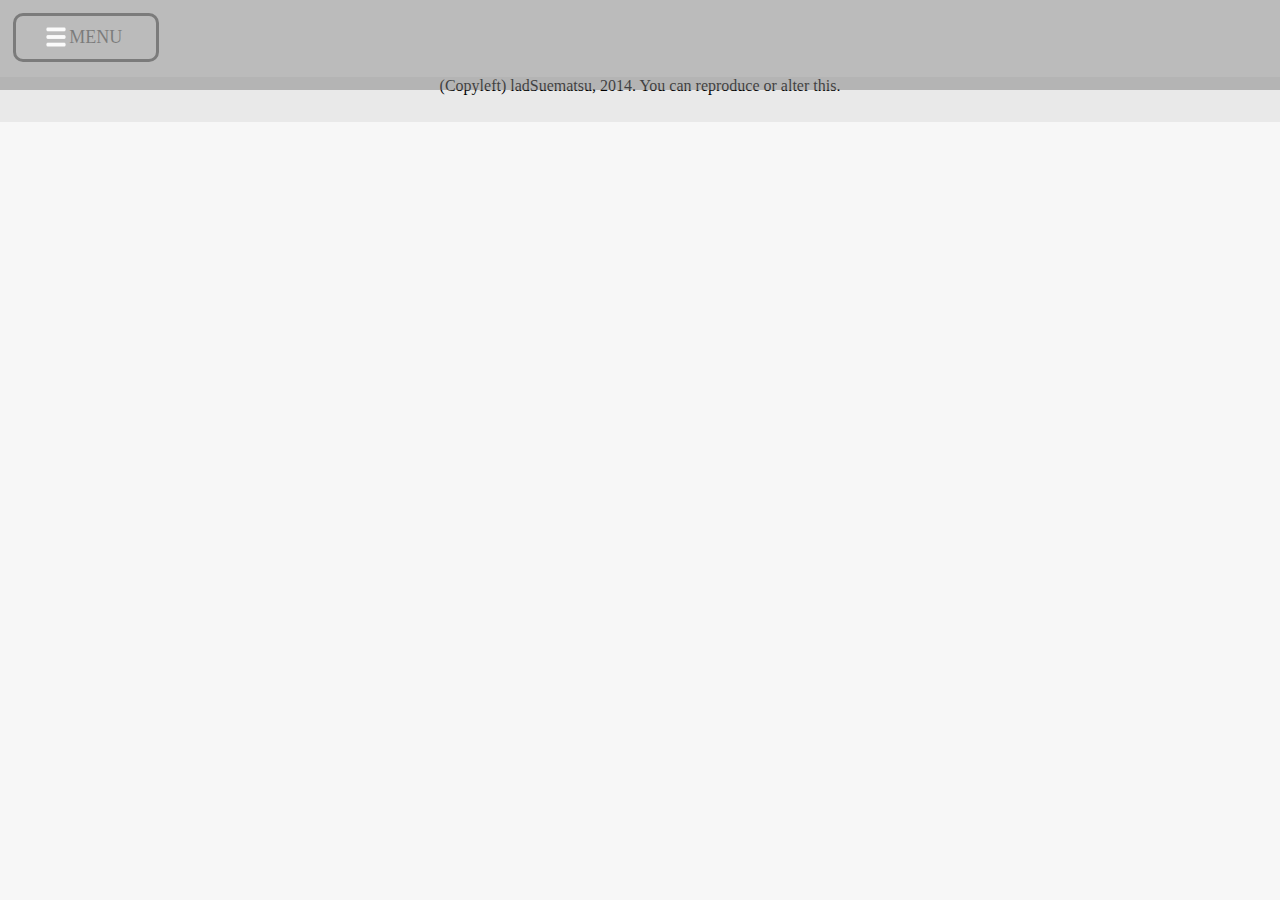
==== commit 8eb1be06: "Added header toggle behavior when scrolling the content area." ====
--- a/index.html
+++ b/index.html
@@ -23,7 +23,7 @@
                 var menuButton = $('#nav-button-menu');
                 var leftMenu = $('#left-panel');
                 var leftMenuBehavior = {
-                    /*position: 'left',*/
+                    mainCssClass: 'menu',
                     activeCssClass: 'left-menu-active' ,
                     inactiveCssClass: 'left-menu-inactive',
                     animationSpeed: 300,
@@ -31,12 +31,11 @@
 
                 var rightMenu = $('#right-panel');
                 var rightMenuBehavior = {
-                    position: 'right',
-                    activeValue: '0px',
-                    inactiveValue: '-49%',
+                    activeCssClass: 'right-menu-active' ,
+                    inactiveCssClass: 'right-menu-inactive',
                     animationSpeed: 300,
-                    animationType: 'wat'
                 };
+                var navHeader = $('#nav-header');
 
                 function contentLoad(contentObject, url)
                 {
@@ -87,20 +86,22 @@
 
                 function slidingMenuConstructor(menuObject, objectData, objectBind)
                 {
+                    menuObject.addClass(objectData.mainCssClass);
+                    menuObject.addClass(objectData.activeCssClass);
                     menuObject.addClass(objectData.inactiveCssClass);
 
                     menuObject.mouseenter(function(){
-                            $(this).switchClass(
+                        if($(this).hasClass(objectData.inactiveCssClass))
+                        {
+                            $(this).removeClass(
                                 objectData.inactiveCssClass,
-                                objectData.activeCssClass,
                                 objectData.animationSpeed
                             );
-                       }
-                    );
+                        }
+                   });
 
                     menuObject.mouseleave(function(){
-                        $(this).switchClass(
-                            objectData.activeCssClass,
+                        $(this).addClass(
                             objectData.inactiveCssClass,
                             objectData.animationSpeed
                         );
@@ -127,7 +128,28 @@
 
                 }
 
+                var previousWindowScrollState = 0;
+                function scrollEventController(object)
+                {
+                    object.scroll(function(){
+                        if($(this).scrollTop() - previousWindowScrollState > 0)
+                        {
+                            navHeader.stop().animate({top: '-10%'}, 50);
+                            leftMenu.addClass('menu-full-height');
+                        }
+                        else
+                        {
+                            navHeader.stop().animate({top: '0'}, 50);
+                            leftMenu.removeClass('menu-full-height');
+                        }
+
+                        previousWindowScrollState = $(this).scrollTop();
+                    });
+                }
+
                slidingMenuConstructor(leftMenu, leftMenuBehavior, menuButton);
+               scrollEventController($(this));
+                rightMenu.hide();
                //slidingMenuConstructor(rightMenu, rightMenuBehavior);
 
 
@@ -139,7 +161,7 @@
         <body>
                 <div id='left-panel'>
                     <ul class='unselectable menu-list'>
-                        <li>HOME</li>
+                        <li class='nav-link-home'>HOME</li>
                         <li class='nav-link-faq'>FAQ</li>
                         <li>RECOMMENDED LINKS</li>
                         <li id='nav-button-about'>ABOUT</li>
@@ -156,16 +178,6 @@
                     <div id="nav-button-menu" class="unselectable">
                         <span class='button ico-menu'>MENU</span>
                     </div>
-
-                    <div class="nav-links">
-                            <a id="nav-link-home" href="#">Home</a>
-                            <a class="nav-link-faq" href="#">F.A.Q</a>
-                    </div>
-<!--
-                    <div id="nav-button-about" class="button unselectable">
-                        About
-                    </div>
--->
                 </div>
             </header>
 
--- a/css/styles.css
+++ b/css/styles.css
@@ -112,31 +112,40 @@
 for purposes of simplicity - not worrying about
 cross browser issues - only tested in
 Chrome and Firefox (version circa 2014/03/10)
-*/
-.left-menu-active
-{
-    position: fixed;
-    z-index: 1;
-    top:10%;
-/*    margin-top: 80px;*/
-    width: 50%;
-    height: 100%;
-    left: 0%;
-    background-color: black;
-/*    visibility:collapse;*/
-    opacity: 1;
-}
-
-.left-menu-inactive
+
+EDIT 2014/09/02: quit using CSS pseudoclasses
+for interaction. Not too flexible, wanted more liberty,
+so switched to jQuery-UI's class switching animations.
+
+*/
+
+.menu
 {
     position: fixed;
     z-index: 1;
     top:10%;
     width: 50%;
     height: 100%;
+    left: 0%;
+    opacity: 1;
+}
+
+.menu-full-height
+{
+    top: 0%;
+}
+
+.left-menu-active
+{
+    left: 0%;
+    background-color: black;
+    opacity: 1;
+}
+
+.left-menu-inactive
+{
     left: -49%;
-    background-color: gray;
-    opacity: 1;
+    opacity: 0;
 }
 
 /*
